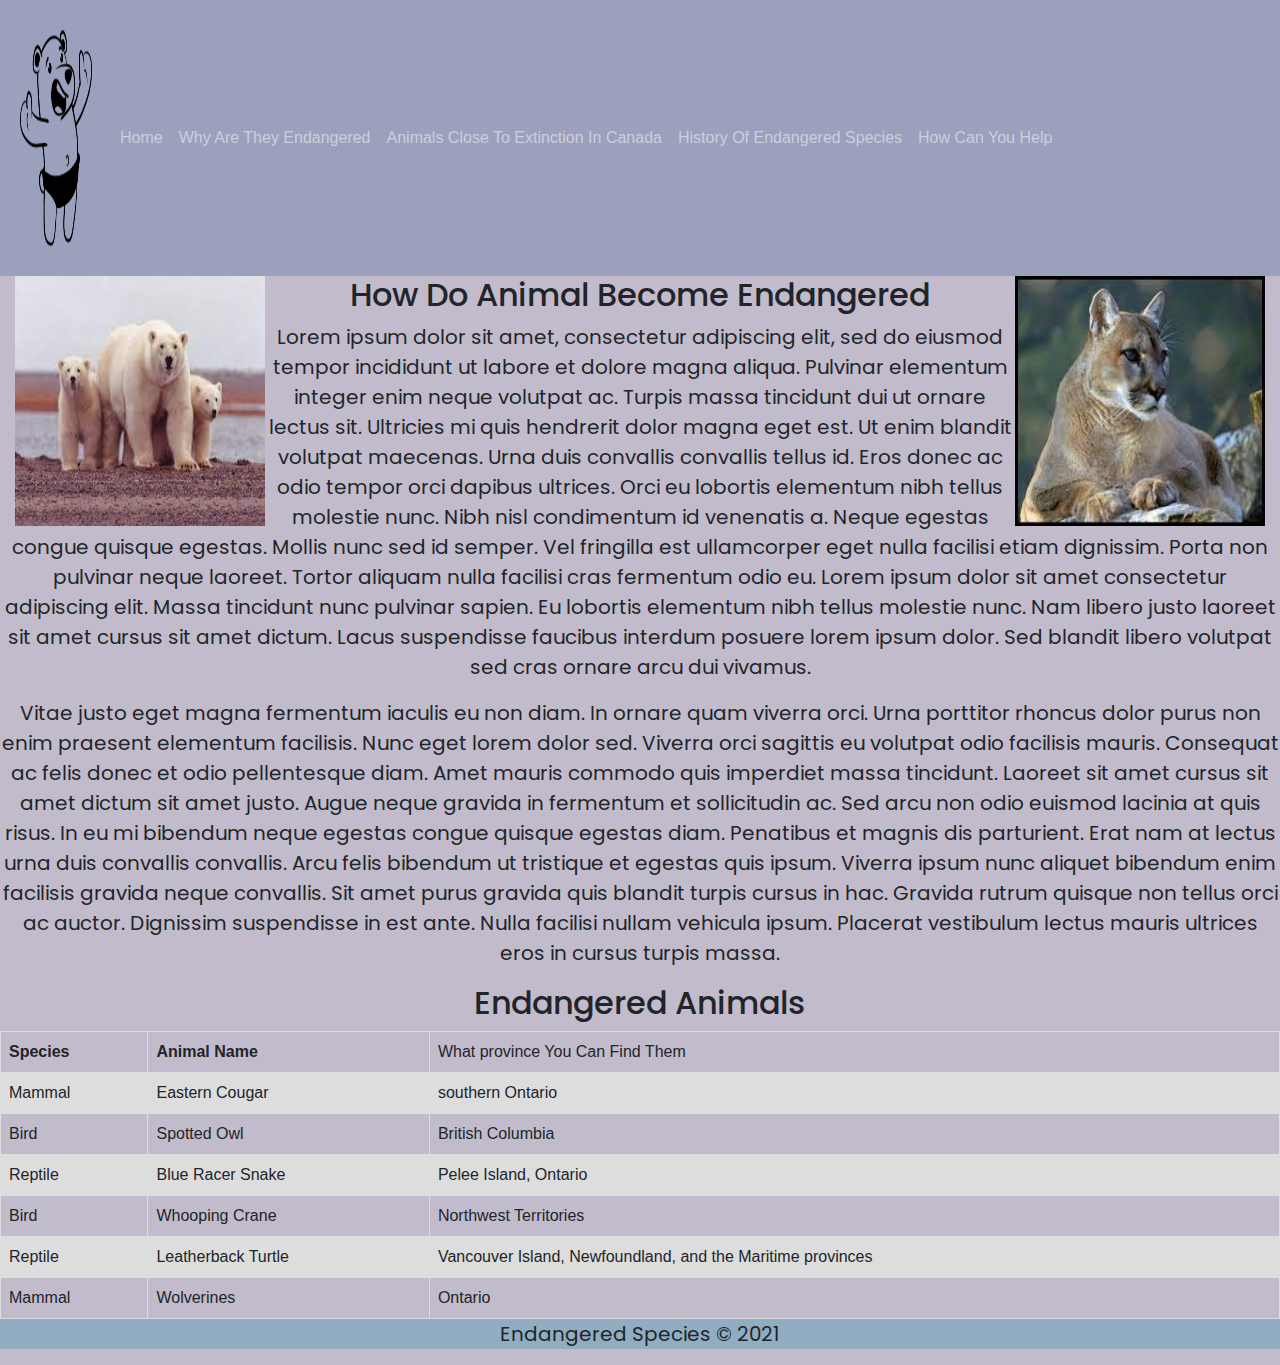
==== finalgit/endangered.html @ 63202da6 "Add files via upload" ====
<!doctype html>
<html lang="en">

<head>

    <title>Endangered Species</title>
    <meta charset="utf-8">
    <meta name="viewport" content="width=device-width, initial-scale=1">
    <link rel="stylesheet" href="https://maxcdn.bootstrapcdn.com/bootstrap/4.5.2/css/bootstrap.min.css">
    <script src="https://ajax.googleapis.com/ajax/libs/jquery/3.5.1/jquery.min.js"></script>
    <script src="https://cdnjs.cloudflare.com/ajax/libs/popper.js/1.16.0/umd/popper.min.js"></script>
    <script src="https://maxcdn.bootstrapcdn.com/bootstrap/4.5.2/js/bootstrap.min.js"></script>
    <link rel="stylesheet" href="css/final project.css">
    <link rel="shortcut icon" type="image/png" href="images/favicon.ico" />
    <link rel="preconnect" href="https://fonts.gstatic.com" crossorigin>
    <link href="https://fonts.googleapis.com/css2?family=Poppins:ital,wght@1,200&display=swap" rel="stylesheet">

</head>

<body>
    <nav class="navbar navbar-expand-sm navbar-dark" id="navbarTop">
        <a class="navbar-brand" href="#"><img src="images/fav.png" alt="fav" style="width:80px;"></a>

        <ul class="navbar-nav">
            <li class="nav-item">
                <a class="nav-link" href="finalproject.html">Home</a>
            </li>
            <li class="nav-item">
                <a class="nav-link" href="endangered.html">Why Are They Endangered</a>
            </li>
            <li class="nav-item">
                <a class="nav-link" href="#">Animals Close To Extinction In Canada </a>
            </li>
            <li class="nav-item">
                <a class="nav-link" href="#">History Of Endangered Species </a>
            </li>
            <li class="nav-item">
                <a class="nav-link" href="help.html">How Can You Help</a>
            </li>
        </ul>
    </nav>

    <div class="container-fluid">
        <img src="images/polar bear.jfif" alt="bear">
        <img src="images/cougar.jfif" alt="cougar">
        <h2>How Do Animal Become Endangered</h2>
    </div>
    <p>Lorem ipsum dolor sit amet, consectetur adipiscing elit, sed do eiusmod tempor incididunt ut labore et dolore
        magna
        aliqua. Pulvinar elementum integer enim neque volutpat ac. Turpis massa tincidunt dui ut ornare lectus sit.
        Ultricies mi quis hendrerit dolor magna eget est. Ut enim blandit volutpat maecenas. Urna duis convallis
        convallis
        tellus id. Eros donec ac odio tempor orci dapibus ultrices. Orci eu lobortis elementum nibh tellus molestie
        nunc.
        Nibh nisl condimentum id venenatis a. Neque egestas congue quisque egestas. Mollis nunc sed id semper. Vel
        fringilla
        est ullamcorper eget nulla facilisi etiam dignissim. Porta non pulvinar neque laoreet. Tortor aliquam nulla
        facilisi
        cras fermentum odio eu. Lorem ipsum dolor sit amet consectetur adipiscing elit. Massa tincidunt nunc pulvinar
        sapien. Eu lobortis elementum nibh tellus molestie nunc. Nam libero justo laoreet sit amet cursus sit amet
        dictum.
        Lacus suspendisse faucibus interdum posuere lorem ipsum dolor. Sed blandit libero volutpat sed cras ornare arcu
        dui
        vivamus.</p>

    <p>Vitae justo eget magna fermentum iaculis eu non diam. In ornare quam viverra orci. Urna porttitor rhoncus dolor
        purus non enim praesent elementum facilisis. Nunc eget lorem dolor sed. Viverra orci sagittis eu volutpat odio
        facilisis mauris. Consequat ac felis donec et odio pellentesque diam. Amet mauris commodo quis imperdiet massa
        tincidunt. Laoreet sit amet cursus sit amet dictum sit amet justo. Augue neque gravida in fermentum et
        sollicitudin
        ac. Sed arcu non odio euismod lacinia at quis risus. In eu mi bibendum neque egestas congue quisque egestas
        diam.
        Penatibus et magnis dis parturient. Erat nam at lectus urna duis convallis convallis. Arcu felis bibendum ut
        tristique et egestas quis ipsum. Viverra ipsum nunc aliquet bibendum enim facilisis gravida neque convallis. Sit
        amet purus gravida quis blandit turpis cursus in hac. Gravida rutrum quisque non tellus orci ac auctor.
        Dignissim
        suspendisse in est ante. Nulla facilisi nullam vehicula ipsum. Placerat vestibulum lectus mauris ultrices eros
        in
        cursus turpis massa.</p>
    <!--https://raysweb.net/specialplaces/pages/canada-es.html-->
    <h2>Endangered Animals</h2>

    <table>
        <tr>
            <th>Species</th>
            <th>Animal Name</th>
            <td>What province You Can Find Them</td>
        </tr>
        <tr>
            <td>Mammal</td>
            <td>Eastern Cougar</td>
            <td>southern Ontario</td>
        </tr>
        <tr>
            <td>Bird</td>
            <td>Spotted Owl</td>
            <td>British Columbia</td>
        </tr>
        <tr>
            <td>Reptile</td>
            <td>Blue Racer Snake</td>
            <td>Pelee Island, Ontario</td>
        </tr>
        <tr>
            <td>Bird</td>
            <td>Whooping Crane</td>
            <td>Northwest Territories</td>
        </tr>
        <tr>
            <td>Reptile</td>
            <td>Leatherback Turtle</td>
            <td>Vancouver Island, Newfoundland, and the Maritime provinces</td>
        </tr>
        <tr>
            <td>Mammal</td>
            <td>Wolverines</td>
            <td>Ontario</td>

        </tr>
    </table>

    <P class="bottom">Endangered Species &#169; 2021</P>
</body>

</html>
---- finalgit/css/final project.css ----
Body{
    background-color:#c1bbcb;
}

 #navbarTop {
     background-color: #9ba0bc;
 }
h2{
    font-family: 'Poppins', sans-serif;
    text-align: center;
}

p{
    font-family: 'Poppins', sans-serif;
    text-align: center;
    font-size: 20px; 
 
}

img:first-of-type{
    width: 250px;
    height: 250px;
    float: left;
}

img{
    width: 250px;
    height: 250px;
    float: right;
}

p.bottom{
    font-family: 'Poppins', sans-serif;
    background-color: #91adc2;
}
table {
    font-family: arial, sans-serif;
    border-collapse: collapse;
    width: 100%;
  }
  
  td, th {
    border: 1px solid #dddddd;
    text-align: left;
    padding: 8px;
  }
  
  tr:nth-child(even) {
    background-color: #dddddd;
  }
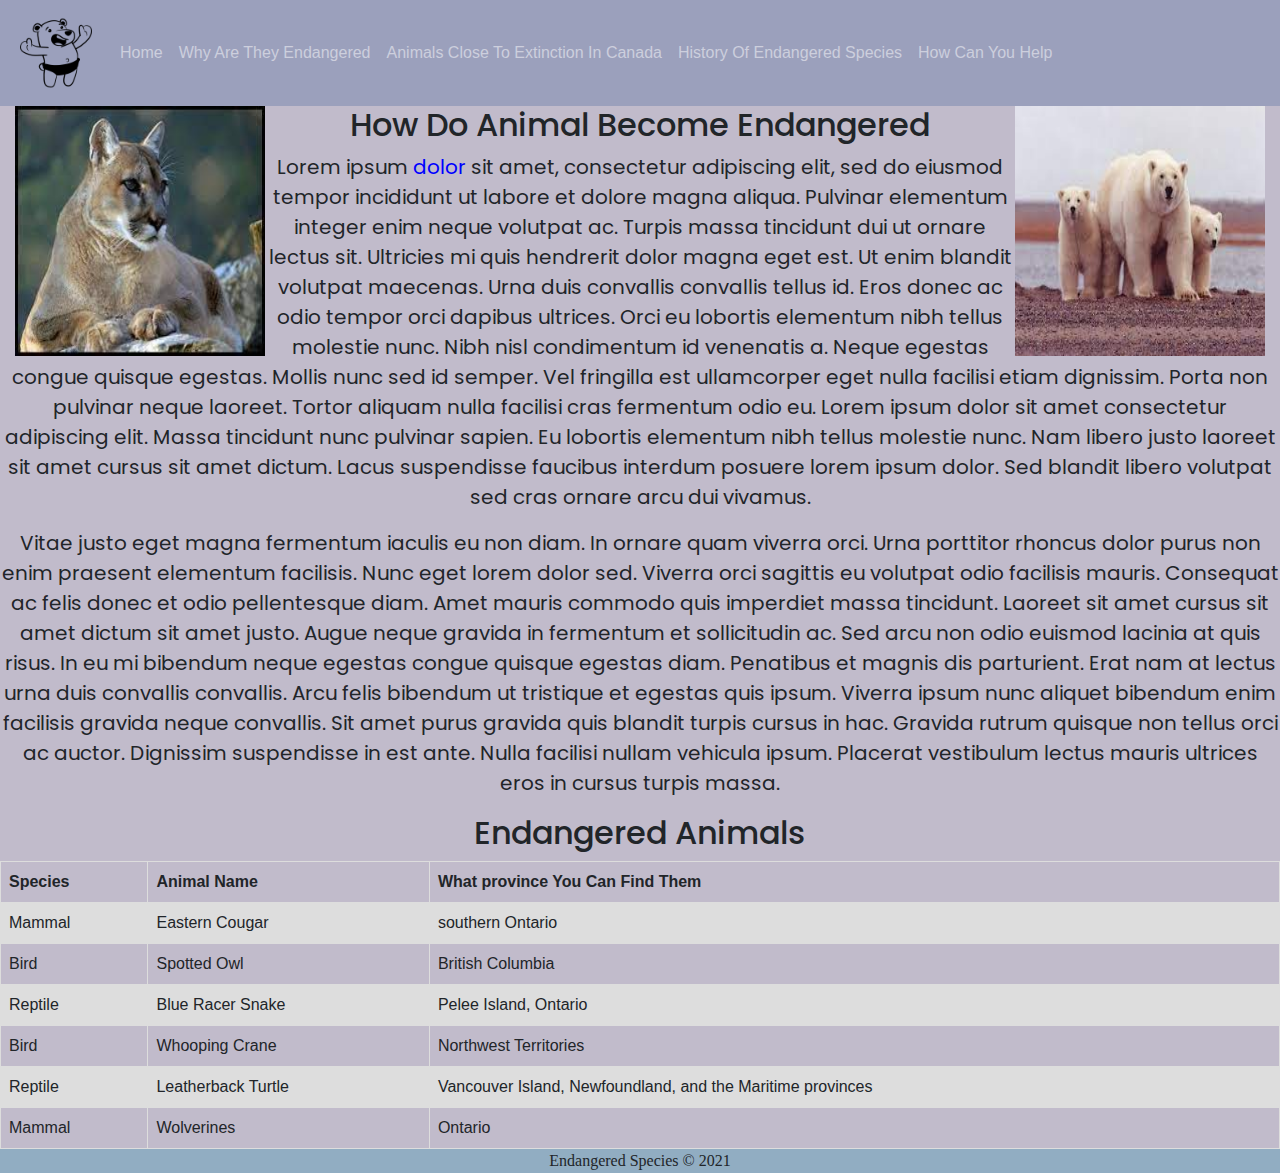
==== commit b0c739ee: "Add files via upload" ====
--- a/finalgit/endangered.html
+++ b/finalgit/endangered.html
@@ -14,7 +14,6 @@
     <link rel="shortcut icon" type="image/png" href="images/favicon.ico" />
     <link rel="preconnect" href="https://fonts.gstatic.com" crossorigin>
     <link href="https://fonts.googleapis.com/css2?family=Poppins:ital,wght@1,200&display=swap" rel="stylesheet">
-
 </head>
 
 <body>
@@ -29,10 +28,10 @@
                 <a class="nav-link" href="endangered.html">Why Are They Endangered</a>
             </li>
             <li class="nav-item">
-                <a class="nav-link" href="#">Animals Close To Extinction In Canada </a>
+                <a class="nav-link" href="animals.html">Animals Close To Extinction In Canada </a>
             </li>
             <li class="nav-item">
-                <a class="nav-link" href="#">History Of Endangered Species </a>
+                <a class="nav-link" href="History.html">History Of Endangered Species </a>
             </li>
             <li class="nav-item">
                 <a class="nav-link" href="help.html">How Can You Help</a>
@@ -41,11 +40,12 @@
     </nav>
 
     <div class="container-fluid">
-        <img src="images/polar bear.jfif" alt="bear">
-        <img src="images/cougar.jfif" alt="cougar">
+        <img id="bear" src="images/polarbear.jfif" alt="bear">
+        <img id="cougar" src="images/cougar.jfif" alt="cougar">
         <h2>How Do Animal Become Endangered</h2>
     </div>
-    <p>Lorem ipsum dolor sit amet, consectetur adipiscing elit, sed do eiusmod tempor incididunt ut labore et dolore
+    <p>Lorem ipsum <span style="color:blue">dolor</span> sit amet, consectetur adipiscing elit, sed do eiusmod tempor
+        incididunt ut labore et dolore
         magna
         aliqua. Pulvinar elementum integer enim neque volutpat ac. Turpis massa tincidunt dui ut ornare lectus sit.
         Ultricies mi quis hendrerit dolor magna eget est. Ut enim blandit volutpat maecenas. Urna duis convallis
@@ -77,49 +77,49 @@
         suspendisse in est ante. Nulla facilisi nullam vehicula ipsum. Placerat vestibulum lectus mauris ultrices eros
         in
         cursus turpis massa.</p>
-    <!--https://raysweb.net/specialplaces/pages/canada-es.html-->
+    <!--https://raysweb.net/specialplaces/pages/canada-es.html link for where I got the info for the table-->
     <h2>Endangered Animals</h2>
 
     <table>
         <tr>
-            <th>Species</th>
-            <th>Animal Name</th>
-            <td>What province You Can Find Them</td>
+            <th colspan="2">Species</th>
+            <th colspan="2">Animal Name</th>
+            <th colspan="1">What province You Can Find Them</th>
         </tr>
         <tr>
-            <td>Mammal</td>
-            <td>Eastern Cougar</td>
-            <td>southern Ontario</td>
+            <td rowspan="1" colspan="2">Mammal</td>
+            <td rowspan="1" colspan="2">Eastern Cougar</td>
+            <td rowspan="1" colspan="1">southern Ontario</td>
         </tr>
         <tr>
-            <td>Bird</td>
-            <td>Spotted Owl</td>
-            <td>British Columbia</td>
+            <td rowspan="1" colspan="2">Bird</td>
+            <td rowspan="1" colspan="2">Spotted Owl</td>
+            <td rowspan="1" colspan="1">British Columbia</td>
         </tr>
         <tr>
-            <td>Reptile</td>
-            <td>Blue Racer Snake</td>
-            <td>Pelee Island, Ontario</td>
+            <td rowspan="1" colspan="2">Reptile</td>
+            <td rowspan="1" colspan="2">Blue Racer Snake</td>
+            <td rowspan="1" colspan="1">Pelee Island, Ontario</td>
         </tr>
         <tr>
-            <td>Bird</td>
-            <td>Whooping Crane</td>
-            <td>Northwest Territories</td>
+            <td rowspan="1" colspan="2">Bird</td>
+            <td rowspan="1" colspan="2"> Whooping Crane</td>
+            <td rowspan="1" colspan="1">Northwest Territories</td>
         </tr>
         <tr>
-            <td>Reptile</td>
-            <td>Leatherback Turtle</td>
-            <td>Vancouver Island, Newfoundland, and the Maritime provinces</td>
+            <td rowspan="1" colspan="2">Reptile</td>
+            <td rowspan="1" colspan="2">Leatherback Turtle</td>
+            <td rowspan="1" colspan="1">Vancouver Island, Newfoundland, and the Maritime provinces</td>
         </tr>
         <tr>
-            <td>Mammal</td>
-            <td>Wolverines</td>
-            <td>Ontario</td>
+            <td rowspan="1" colspan="2">Mammal</td>
+            <td rowspan="1" colspan="2">Wolverines</td>
+            <td rowspan="1" colspan="1">Ontario</td>
 
         </tr>
     </table>
 
-    <P class="bottom">Endangered Species &#169; 2021</P>
+    <footer class="bottom">Endangered Species &#169; 2021</footer>
 </body>
 
 </html>--- a/finalgit/css/final project.css
+++ b/finalgit/css/final project.css
@@ -1,3 +1,8 @@
+  /*menu*/
+  .nav-link:hover{
+background-color: #a9ddd6;
+  }
+/*style of the pages*/
 Body{
     background-color:#c1bbcb;
 }
@@ -5,6 +10,7 @@
  #navbarTop {
      background-color: #9ba0bc;
  }
+
 h2{
     font-family: 'Poppins', sans-serif;
     text-align: center;
@@ -14,25 +20,53 @@
     font-family: 'Poppins', sans-serif;
     text-align: center;
     font-size: 20px; 
- 
 }
 
-img:first-of-type{
+/*image alignment*/
+img#turtle{
     width: 250px;
     height: 250px;
     float: left;
 }
 
-img{
+img#favlcon{
     width: 250px;
     height: 250px;
     float: right;
 }
 
-p.bottom{
-    font-family: 'Poppins', sans-serif;
+img#bear{
+    width: 250px;
+    height: 250px;
+    float: right;
+}
+
+img#cougar{
+    width: 250px;
+    height: 250px;
+    float: left;
+}
+
+img#turtle1{
+    width: 250px;
+    height: 250px;
+    float: left;
+}
+
+img#lynx{
+    width: 250px;
+    height: 250px;
+    float: right;
+}
+/*footer*/
+
+footer.bottom{
+    font-family: 'roboto';
     background-color: #91adc2;
+    text-align: center;
 }
+
+/*table*/
 table {
     font-family: arial, sans-serif;
     border-collapse: collapse;
